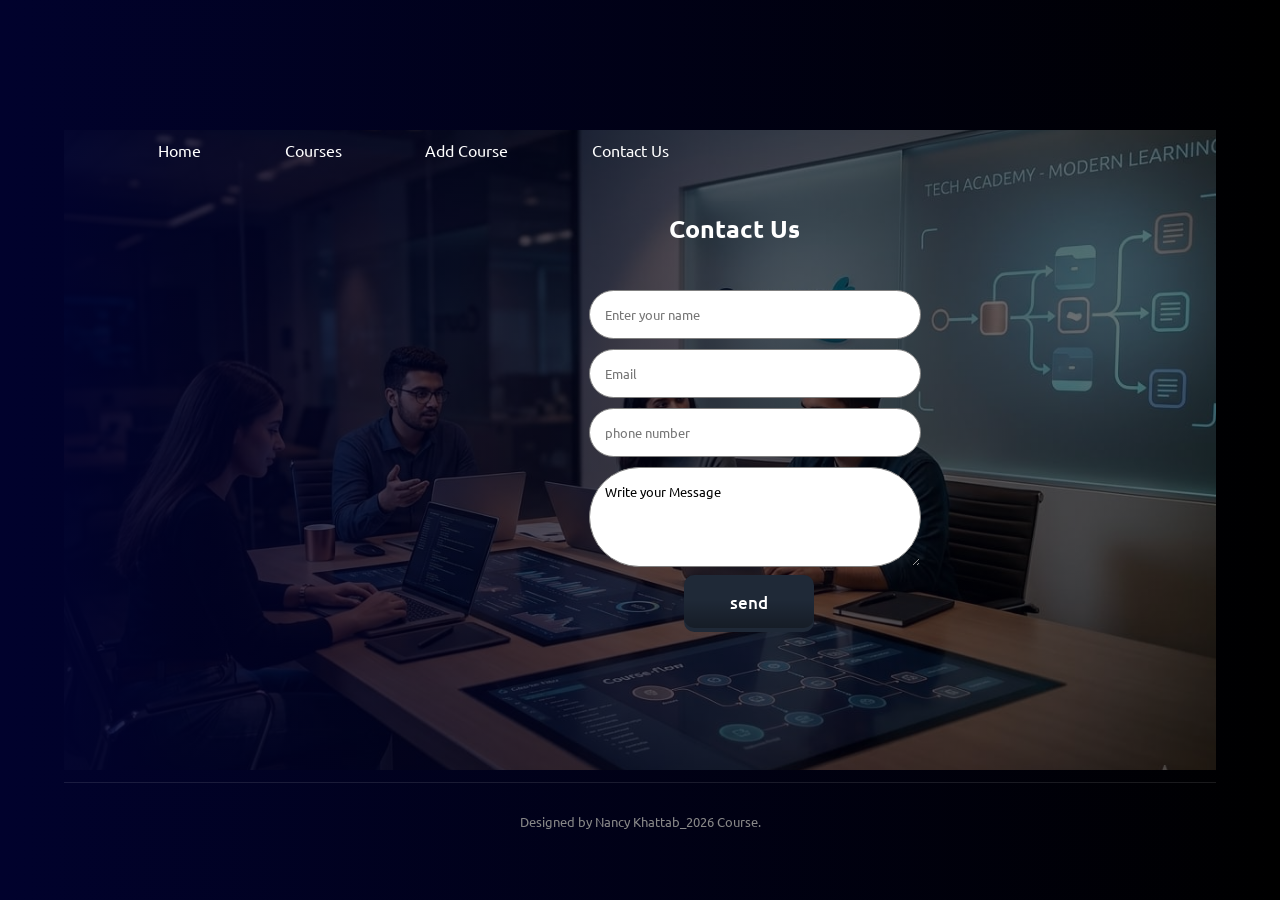
==== contact.html @ a9649e91 "Nancy - Initial version" ====
<!DOCTYPE html>
<html lang="en">
<head>
    <meta charset="UTF-8">
    <meta name="viewport" content="width=device-width, initial-scale=1.0">
    <title>Contact</title>
    <link rel="stylesheet" href="style.css">
</head>
<body>
   <div class="container">
    <header>
       <ul>
            <li><a href="index.html">Home</a></li>
            <li><a href="courses.html">Courses</a></li>
            <li><a href="add-course.html">Add Course</a></li>
            <li><a href="contact.html">Contact Us</a></li>

        </ul>
    </header>
    
    <form>
    <h3>Contact Us</h3>
    <input type="text" placeholder="Enter your name" required>
    <br>
    <input type="email" placeholder="Email" required>
    <br>
    <input type="tel" placeholder="phone number" required>
    <br>
    <textarea rows="4" cols="30">Write your Message</textarea>
    <br>

<button>
  <span class="transition"></span>
  <span class="gradient"></span>
  <span class="label">send</span>
</button>

</form> 
<footer>
    <p>Designed by Nancy Khattab_2026 Course. </p>
</footer> 
</div>



</body>
</html>
---- style.css ----
@import url('https://fonts.googleapis.com/css2?family=Ubuntu:ital@1&display=swap');
*{
    font-family: "Ubuntu", sans-serif;
    padding: 0;
    margin: 0;
    
}
a{
    color: white;
    text-decoration: none;
}
body{
   background-image: linear-gradient(to right , #01022d , black);
    height: 100vh;
   display: flex;
   flex-direction: column;
    justify-content: center;
   align-items: center; 
}

.container{
    background-image: linear-gradient(to right , #01022de5 ,30%, #00000089),
    url(course3.jpeg) ;
    background-repeat: no-repeat;
    background-size: cover;
    background-position: center;
    width: 90%;
    height: 640px;
    margin-top:20px auto;
}
header{
    display: flex;
    justify-content: space-between;
    align-items: center;
    padding: 10px;
}
.logo{
    font-size: 30px;
    text-transform: uppercase;
}
ul{
    width: 60%;
    list-style: none;
    display: flex;
    justify-content: space-evenly;
}
ul a{
    border-bottom: 2px solid transparent;
    display: flex;
}
ul a:hover {
    border-bottom-color: white;

}
.content{
    color: white;
    width: 50%;
    margin-top: 50px;
    padding: 30px;
    flex: 1;
}
.content h2{
    font-size: 100px;
    text-transform: uppercase;
}
.content p{
    letter-spacing: 3px;
    width: 350px;
    padding: 20px 0;
}
.content button{
    font-size: 30px;
    padding: 6px 10px;
    border-radius: 10px;
    border: 2px solid transparent;
    cursor: pointer;
}
.content button:hover{
    background-color: transparent;
    border-color: white;
    color: white;
}
table{
    width: 100%;
}
th { 
    color: white; height: 40px;
}
td {
    color: white; height: 40px; text-align: center; border: 1px solid #ddd; 
    }
h3{
    color: white;
    text-align: center;
    padding: 40px;
    text-decoration: bold;
    font-size: 25px;
} 

form{
  max-width: 300px;
 margin-left: 520px;    
} 

input , textarea , select {
width: 100%;
padding:15px;
margin: 5px ;
border-radius:200px;
border:1px solid gray; 
}

button {
  font-size: 17px;
  padding: 1em 2.7em;
  margin-left: 100px; 
  font-weight: 500;
  background: #1f2937;
  color: white;
  border: none;
  position: relative;
  overflow: hidden;
  border-radius: 0.6em;
  cursor: pointer;
}

.gradient {
  position: absolute;
  width: 100%;
  height: 100%;
  left: 0;
  top: 0;
  border-radius: 0.6em;
  margin-top: -0.25em;
  background-image: linear-gradient(
    rgba(0, 0, 0, 0),
    rgba(0, 0, 0, 0),
    rgba(0, 0, 0, 0.3)
  );
}

.label {
  position: relative;
  top: -1px;
}

.transition {
  transition-timing-function: cubic-bezier(0, 0, 0.2, 1);
  transition-duration: 500ms;
  background-color: rgba(16, 185, 129, 0.6);
  border-radius: 9999px;
  width: 0;
  height: 0;
  position: absolute;
  left: 50%;
  top: 50%;
  transform: translate(-50%, -50%);
}

button:hover .transition {
  width: 14em;
  height: 14em;
}

button:active {
  transform: scale(0.97);
}
footer{
    text-align: center;
    color: #888;
    padding:  30px 20px;
    border-top: 1px solid rgba(255, 255, 255, 0.1);
    font-size: 13px;
    margin-top: 150px;
     
}
@media screen and (max-width: 600px) {
  ul {
        flex-direction: column;
    }
table {
        display: block;
        overflow-x: auto;
    }
}
 @media(max-width: 768px){
   form{
   margin-left: 0;
   max-width: 30%;

 }
 button{
    width: 80%;
    padding: 10px;
    margin-left: 0;
 }
}
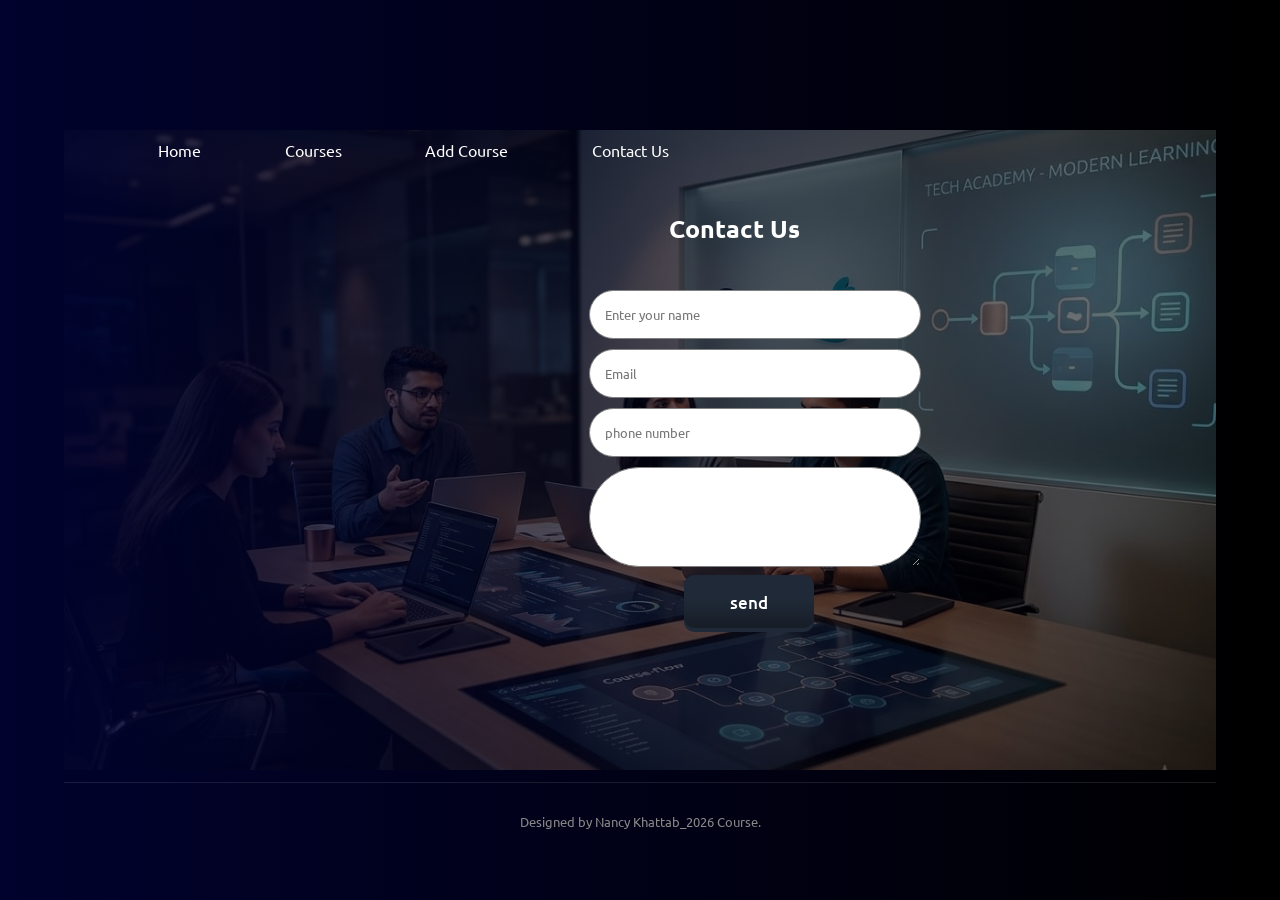
==== commit c6a36f89: "Update contact.html" ====
--- a/contact.html
+++ b/contact.html
@@ -26,7 +26,7 @@
     <br>
     <input type="tel" placeholder="phone number" required>
     <br>
-    <textarea rows="4" cols="30">Write your Message</textarea>
+    <textarea rows="4" cols="30" placeholder"Write your message..."></textarea>
     <br>
 
 <button>
@@ -44,4 +44,4 @@
 
 
 </body>
-</html>+</html>
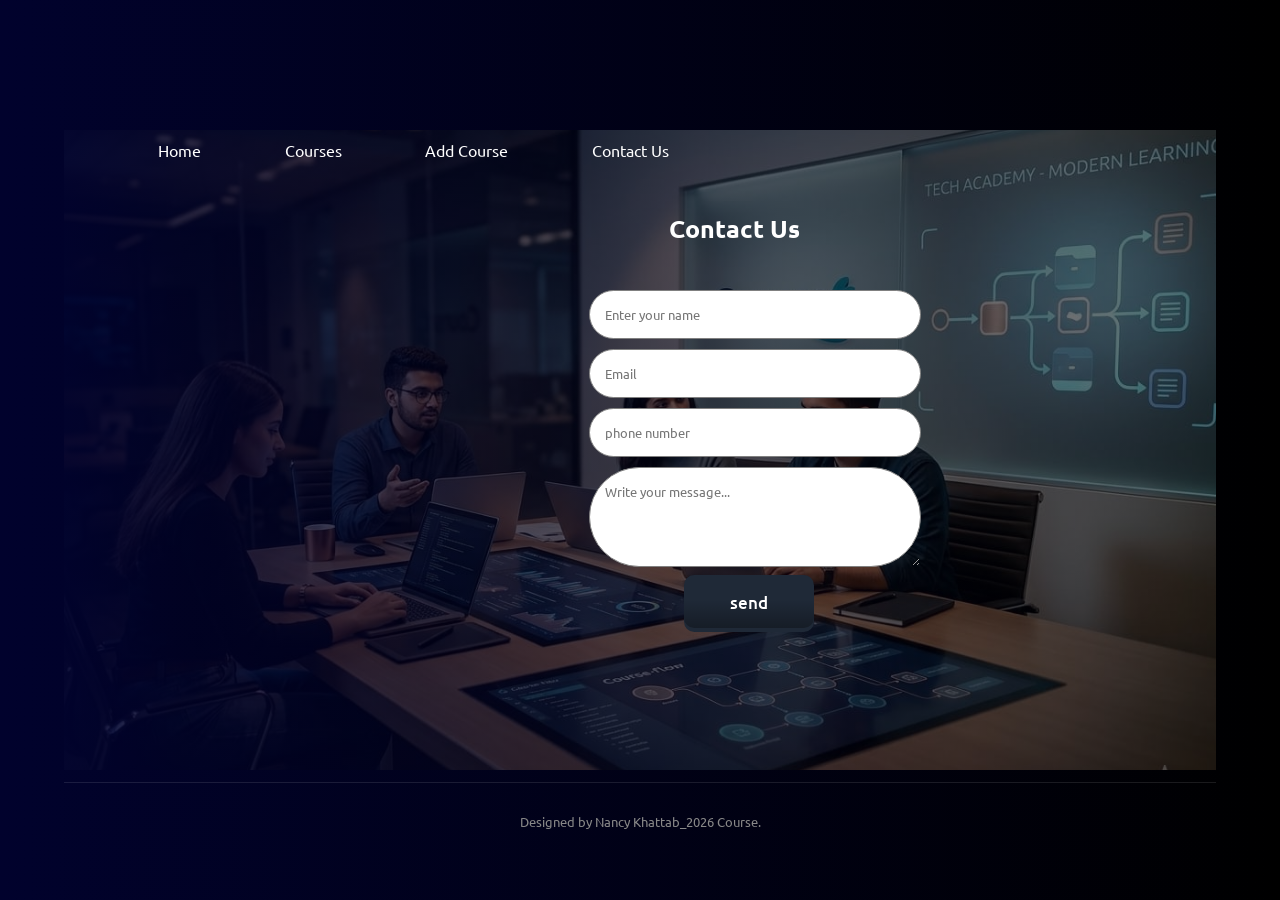
==== commit d86d3613: "Update contact.html" ====
--- a/contact.html
+++ b/contact.html
@@ -26,7 +26,7 @@
     <br>
     <input type="tel" placeholder="phone number" required>
     <br>
-    <textarea rows="4" cols="30" placeholder"Write your message..."></textarea>
+    <textarea rows="4" cols="30" placeholder="Write your message..."></textarea>
     <br>
 
 <button>
